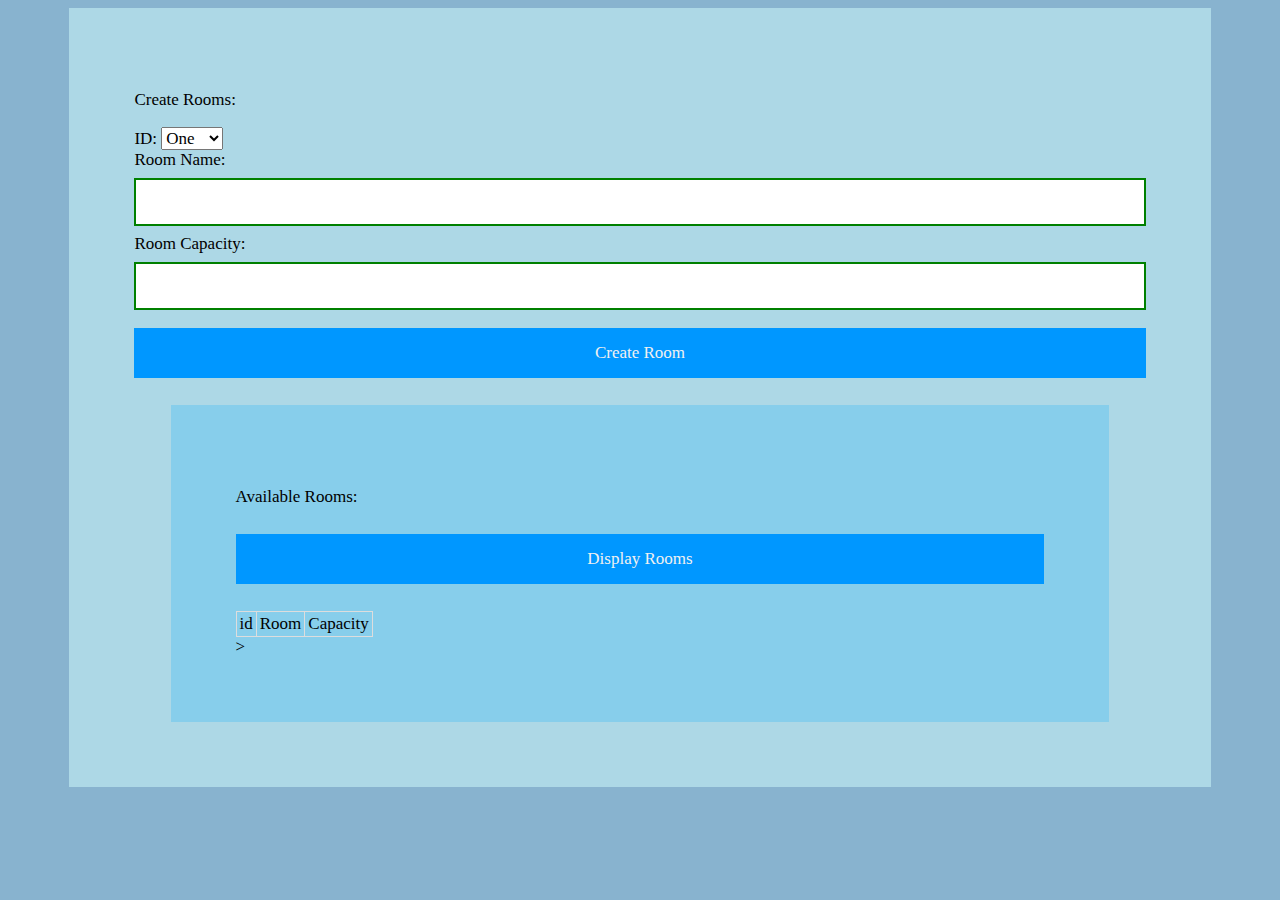
==== staff.html @ f74af479 "Creating Staff Page" ====
<!DOCTYPE html>

<link rel="stylesheet" href="staffstyle.css">

<script src="https://ajax.googleapis.com/ajax/libs/jquery/3.5.1/jquery.min.js"></script>
<script src="https://maxcdn.bootstrapcdn.com/bootstrap/3.4.1/js/bootstrap.min.js"></script>
<link rel="stylesheet" href="https://cdnjs.cloudflare.com/ajax/libs/font-awesome/4.7.0/css/font-awesome.min.css" />
<html lang="en">
<head>
  <title>Staff</title>
</head>
<body>
 


  <div id="Meeting Rooms">
    <div class="container">
        <div class="section-header">
          <h3>Create Rooms:</h3>

          <label>ID:<label>
            <select id="selectNumber">
              <option value="1">One</option>
              <option value="2">Two</option>
              <option value="3">Three</option>
              </select>
            <br>


              <label>Room Name:<label>
              <input id="roomname" type="text">
              <br>
              <label>Room Capacity:<label>
              <input id="capacity" type="text">
              <br>
              <button id="jsonbtn" >Create Room</button>
              <p id="jsontext"></p>
              <script src="room.js"></script>

           
            </div>


            

            <div class="container2">
              <div class="section-header">
                <h3>Available Rooms:</h3>
           
            <button id="Display Item" >Display Rooms</button>
            <p id="show"></p>
           



            <table id="displayroom">
              <tr><td>id</td><td>Room</td><td>Capacity</td></tr>
          </table>

    
          

</body>


<body>





</body>>


  


</html>
---- staffstyle.css ----
#mytable,td{
    border:1px solid blue;
}




 * { font:17px 'Segoe UI'; }
 table, th, td {
     border: solid 1px #ddd;
     border-collapse: collapse;
     padding: 2px 3px;
     text-align: center;
 }
 th {
     font-weight:bold;
 }



Body 
    {  
    font-family: Calibri, Helvetica, sans-serif;  
    background-color: rgb(136, 179, 207);  
    }  
img 
    {
    display: block;
    margin-left: auto;
    margin-right: auto;
    }
button 
    {   
    background-color: rgb(0, 151, 255);   
    width: 100%;  
    color: #f1f1f1;    
    padding: 15px;   
    margin: 10px 0px;   
    border: none;   
    cursor: pointer;   
    }   

 form 
    {   
    border: 3px solid #f1f1f1; 
    width: 100%;
    margin-left: auto;
    margin-right: auto;
    }   
 input[type=text], input[type=password] 
    {   
    width: 100%;   
    margin: 8px 0;  
    padding: 12px 20px;   
    display: inline-block;   
    border: 2px solid green;   
    box-sizing: border-box;   
    }  
 button:hover 
    {   
    opacity: 0.7;   
    }   
  .cancelbtn 
    {   
    width: auto;   
    padding: 10px 18px;  
    margin: 10px 5px;  
    }   
        
 .container 
    {   
    padding: 65px;  
    width: 80%; 
    margin-left: auto;
    margin-right: auto;
    background-color: lightblue;  
    }  


    .container2 
    {   
    padding: 65px;  
    width: 80%; 
    margin-left: auto;
    margin-right: auto;
    background-color: skyblue;  
    }
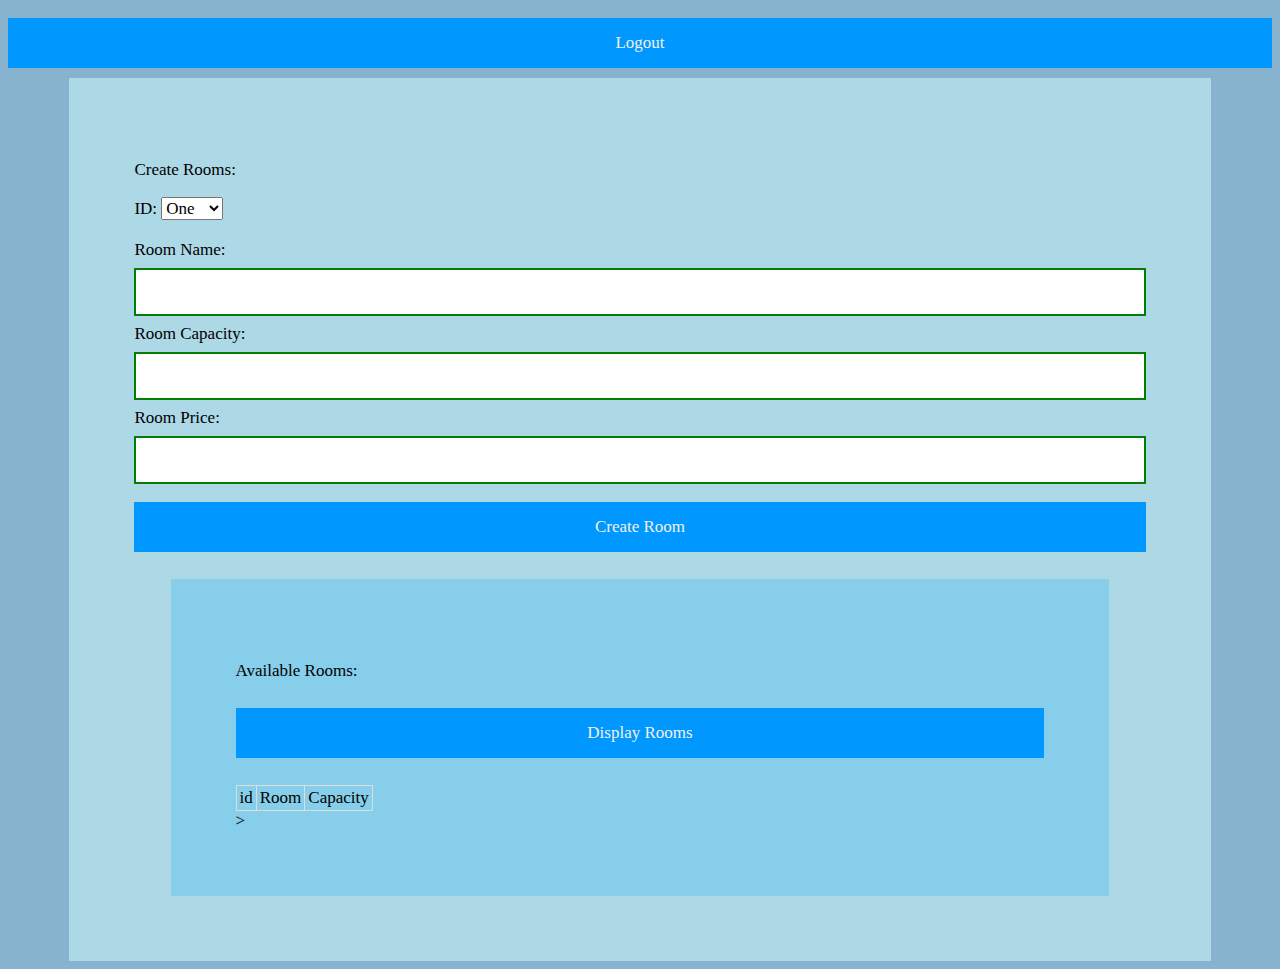
==== commit 90ceb0ed: "Need Display Rooms" ====
--- a/staff.html
+++ b/staff.html
@@ -1,80 +1,68 @@
-
-
 <!DOCTYPE html>
 
+<!--Ref to the css-->
 <link rel="stylesheet" href="staffstyle.css">
 
 <script src="https://ajax.googleapis.com/ajax/libs/jquery/3.5.1/jquery.min.js"></script>
 <script src="https://maxcdn.bootstrapcdn.com/bootstrap/3.4.1/js/bootstrap.min.js"></script>
 <link rel="stylesheet" href="https://cdnjs.cloudflare.com/ajax/libs/font-awesome/4.7.0/css/font-awesome.min.css" />
 <html lang="en">
+
 <head>
   <title>Staff</title>
 </head>
+
 <body>
- 
+  <!--Logout Button-->
+  <button type="logout" onclick="logout()">Logout</button>
 
-
+  <!--Create Meeting Room Sections-->
   <div id="Meeting Rooms">
     <div class="container">
-        <div class="section-header">
-          <h3>Create Rooms:</h3>
-
-          <label>ID:<label>
-            <select id="selectNumber">
+      <div class="section-header">
+        <h3>Create Rooms:</h3>
+        <label>ID:<label>
+            <select id="rid">
               <option value="1">One</option>
               <option value="2">Two</option>
               <option value="3">Three</option>
-              </select>
+            </select>
             <br>
+            <br>
+            <label>Room Name:<label>
+                <input id="roomname" type="text">
+                <br>
+                <label>Room Capacity:<label>
+                    <input id="capacity" type="text">
+                    <br>
+                    <label>Room Price:<label>
+                        <input id="price" type="text">
+                        <br>
+                        <!--on button click , store data in JavaScript object-->
+                        <button id="jsonbtn">Create Room</button>
+                        <p id="jsontext"></p>
+                        <script src="room.js"></script>
+                        <!--Display Meeting Room Sections-->
+      </div>
+      <script type="text/javascript">
+      </script>
+      <div class="container2">
+        <div class="section-header">
+          <h3>Available Rooms:</h3>
+          <button id="Display Item">Display Rooms</button>
+          <p id="show"></p>
 
-
-              <label>Room Name:<label>
-              <input id="roomname" type="text">
-              <br>
-              <label>Room Capacity:<label>
-              <input id="capacity" type="text">
-              <br>
-              <button id="jsonbtn" >Create Room</button>
-              <p id="jsontext"></p>
-              <script src="room.js"></script>
-
-           
-            </div>
-
-
-            
-
-            <div class="container2">
-              <div class="section-header">
-                <h3>Available Rooms:</h3>
-           
-            <button id="Display Item" >Display Rooms</button>
-            <p id="show"></p>
-           
-
-
-
-            <table id="displayroom">
-              <tr><td>id</td><td>Room</td><td>Capacity</td></tr>
+          <!--Trying to make table-->
+          <table id="displayroom">
+            <tr>
+              <td>id</td>
+              <td>Room</td>
+              <td>Capacity</td>
+            </tr>
           </table>
-
-    
-          
-
 </body>
 
-
 <body>
-
-
-
-
-
 </body>>
 
-
-  
-
-
-</html>
+</html>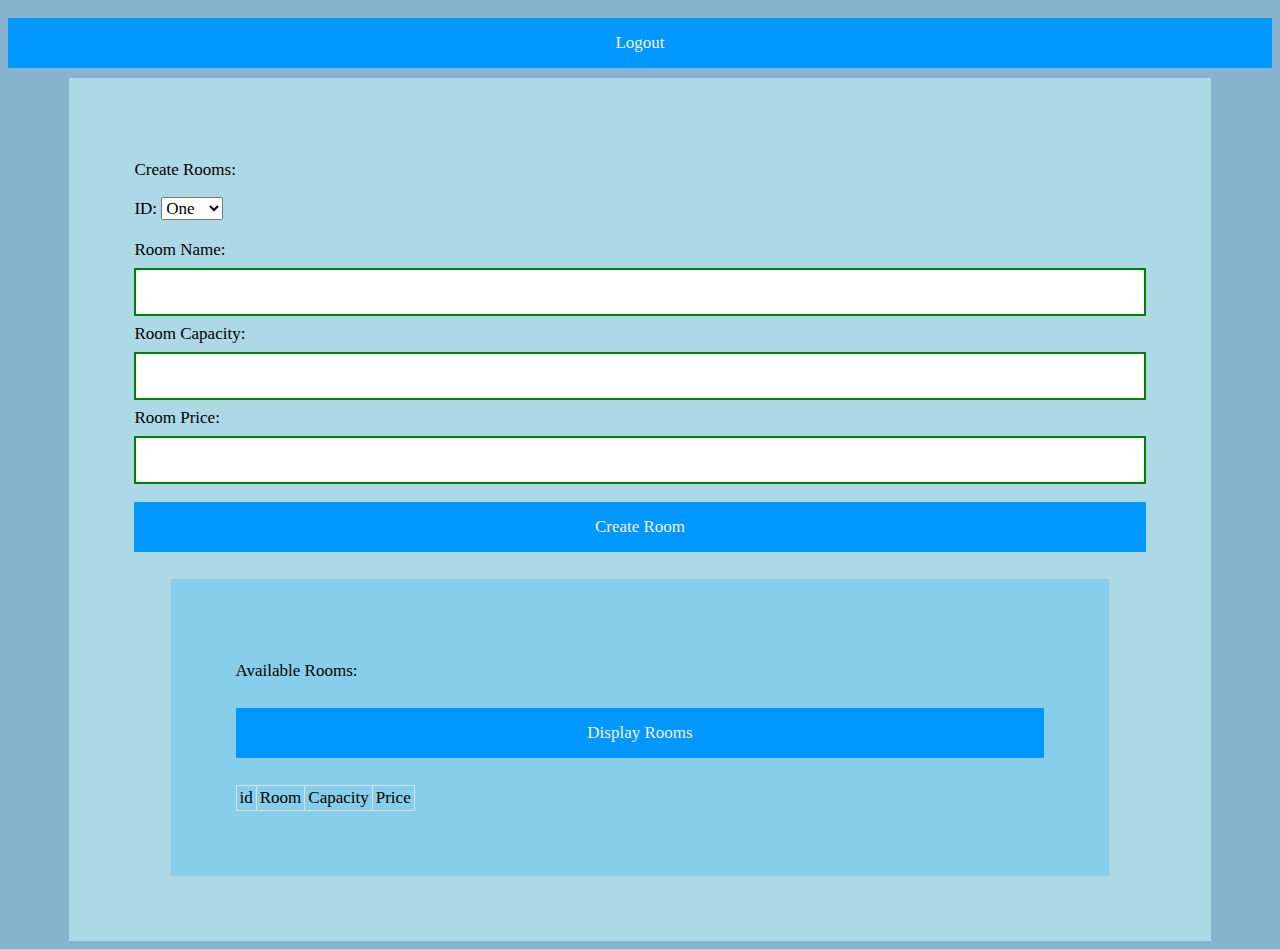
==== commit 4352ac2d: "HH" ====
--- a/staff.html
+++ b/staff.html
@@ -41,7 +41,6 @@
                         <!--on button click , store data in JavaScript object-->
                         <button id="jsonbtn">Create Room</button>
                         <p id="jsontext"></p>
-                        <script src="room.js"></script>
                         <!--Display Meeting Room Sections-->
       </div>
       <script type="text/javascript">
@@ -49,20 +48,26 @@
       <div class="container2">
         <div class="section-header">
           <h3>Available Rooms:</h3>
-          <button id="Display Item">Display Rooms</button>
+          <button id="displayRooms1">Display Rooms</button>
           <p id="show"></p>
-
+          
           <!--Trying to make table-->
           <table id="displayroom">
-            <tr>
-              <td>id</td>
-              <td>Room</td>
-              <td>Capacity</td>
-            </tr>
+            <thead>
+              <tr>
+                <td>id</td>
+                <td>Room</td>
+                <td>Capacity</td>
+                <td>Price</td>
+              </tr>
+            </thead>
+            <tbody>
+            </tbody>
           </table>
+          <script src="room.js"></script>
+        </body>
+
+<body>
 </body>
 
-<body>
-</body>>
-
 </html>